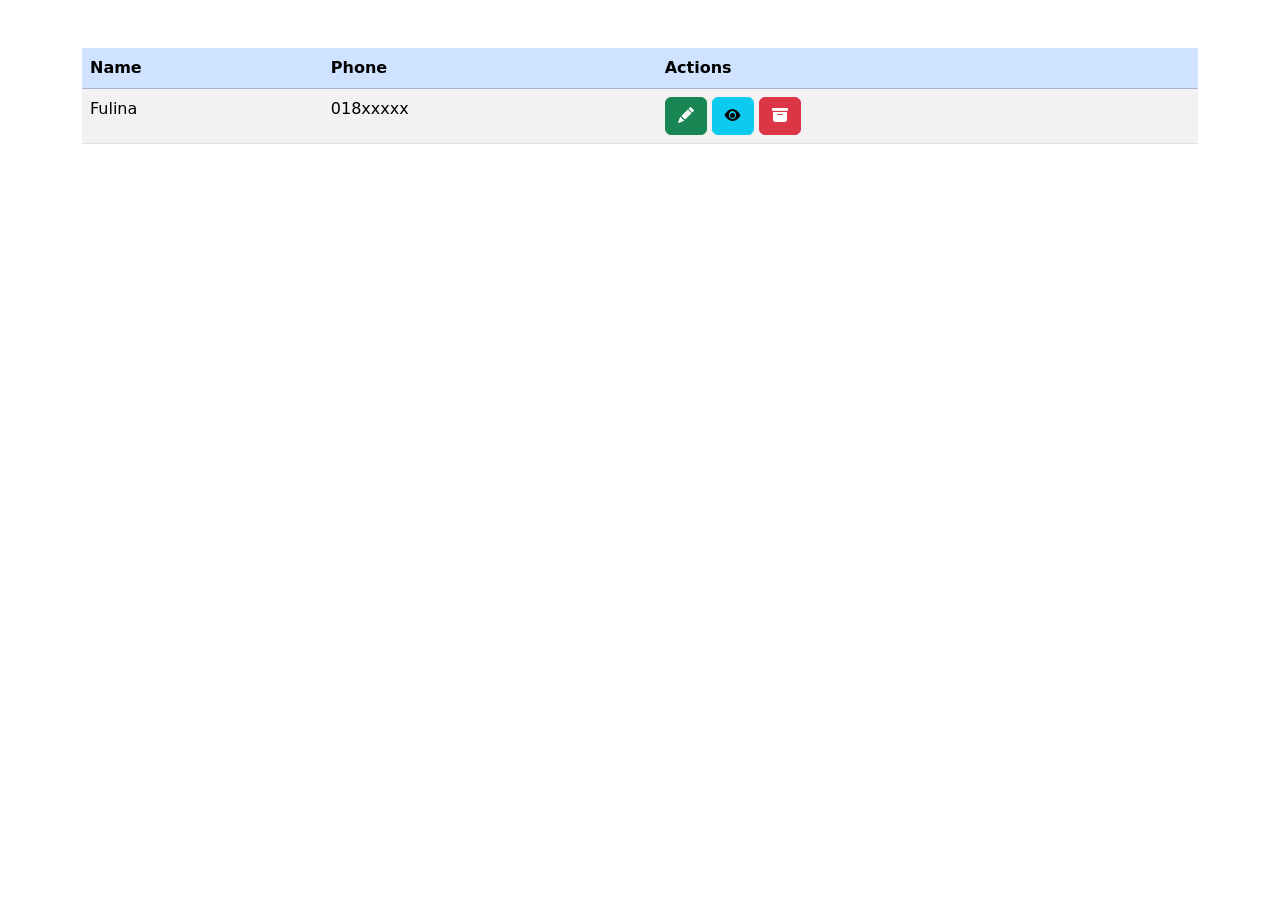
==== Offline/form.html @ d9e675cd "form" ====
<!DOCTYPE html>
<html lang="en">
<head>
    <meta charset="UTF-8">
    <title>Formlink</title>

    <!-- Bootstrap CSS -->
    <link href="https://cdn.jsdelivr.net/npm/bootstrap@5.3.2/dist/css/bootstrap.min.css" rel="stylesheet">
    <!-- Bootstrap Icons -->
    <link href="https://cdn.jsdelivr.net/npm/bootstrap-icons/font/bootstrap-icons.css" rel="stylesheet">
</head>
<body>

<div class="container mt-5">

    <table class="table table-striped">
        <thead class="table-primary">
            <tr>
                <th>Name</th>
                <th>Phone</th>
                <th>Actions</th>
            </tr>
        </thead>

        <tbody>
            <tr>
                <td class="name">Fulina</td>
                <td class="phone">018xxxxx</td>
                <td>
                    <button class="btn btn-success editBtn"
                    data-bs-toggle="modal" 
                    data-bs-target="#myModal">
                        <i class="bi bi-pencil-fill"></i>
                    </button>

                    <button class="btn btn-info viewBtn" data-bs-toggle="modal" data-bs-target="#myModal">
                        <i class="bi bi-eye-fill"></i>
                    </button>

                    <button class="btn btn-danger" data-bs-toggle="tooltip" title="Delete">
                        <i class="bi bi-archive-fill"></i>
                    </button>
                </td>
            </tr>
        </tbody>
    </table>

</div>

<!-- Modal -->
<div class="modal fade" id="myModal" tabindex="-1">
    <div class="modal-dialog">
        <div class="modal-content">

            <div class="modal-header">
                <h5 class="modal-title" id="modalTitle">Form</h5>
                <button class="btn-close" data-bs-dismiss="modal"></button>
            </div>

            <div class="modal-body">
                <div class="mb-3">
                    <label class="form-label">Name</label>
                    <input type="text" id="mName" class="form-control">
                </div>

                <div class="mb-3">
                    <label class="form-label">Phone</label>
                    <input type="text" id="mPhone" class="form-control">
                </div>
            </div>

            <div class="modal-footer">
                <button class="btn btn-secondary" data-bs-dismiss="modal">Close</button>
                <button class="btn btn-primary" id="saveBtn">Save changes</button>
            </div>

        </div>
    </div>
</div>

<!-- Bootstrap JS -->
<script src="https://cdn.jsdelivr.net/npm/bootstrap@5.3.2/dist/js/bootstrap.bundle.min.js"></script>



</body>
</html>
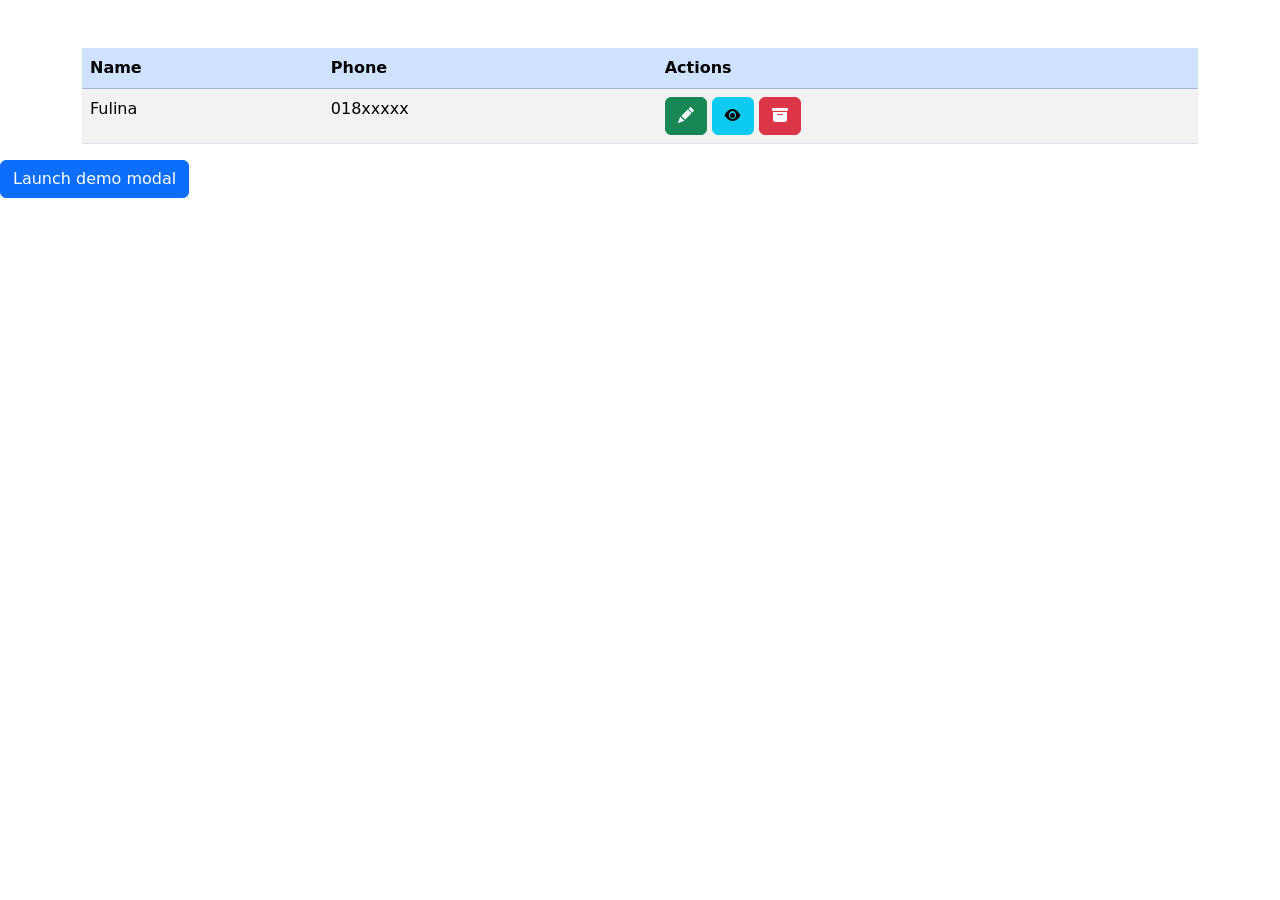
==== commit 40e36d86: "new items" ====
--- a/Offline/form.html
+++ b/Offline/form.html
@@ -2,7 +2,7 @@
 <html lang="en">
 <head>
     <meta charset="UTF-8">
-    <title>Formlink</title>
+    <title>Form-link</title>
 
     <!-- Bootstrap CSS -->
     <link href="https://cdn.jsdelivr.net/npm/bootstrap@5.3.2/dist/css/bootstrap.min.css" rel="stylesheet">
@@ -78,6 +78,31 @@
     </div>
 </div>
 
+
+<!-- Button trigger modal -->
+<button type="button" class="btn btn-primary" data-bs-toggle="modal" data-bs-target="#exampleModal">
+  Launch demo modal
+</button>
+
+<!-- Modal -->
+<div class="modal fade" id="exampleModal" tabindex="-1" aria-labelledby="exampleModalLabel" aria-hidden="true">
+  <div class="modal-dialog">
+    <div class="modal-content">
+      <div class="modal-header">
+        <h1 class="modal-title fs-5" id="exampleModalLabel">Modal title</h1>
+        <button type="button" class="btn-close" data-bs-dismiss="modal" aria-label="Close"></button>
+      </div>
+      <div class="modal-body">
+        ...
+      </div>
+      <div class="modal-footer">
+        <button type="button" class="btn btn-secondary" data-bs-dismiss="modal">Close</button>
+        <button type="button" class="btn btn-primary">Save changes</button>
+      </div>
+    </div>
+  </div>
+</div>
+
 <!-- Bootstrap JS -->
 <script src="https://cdn.jsdelivr.net/npm/bootstrap@5.3.2/dist/js/bootstrap.bundle.min.js"></script>
 
